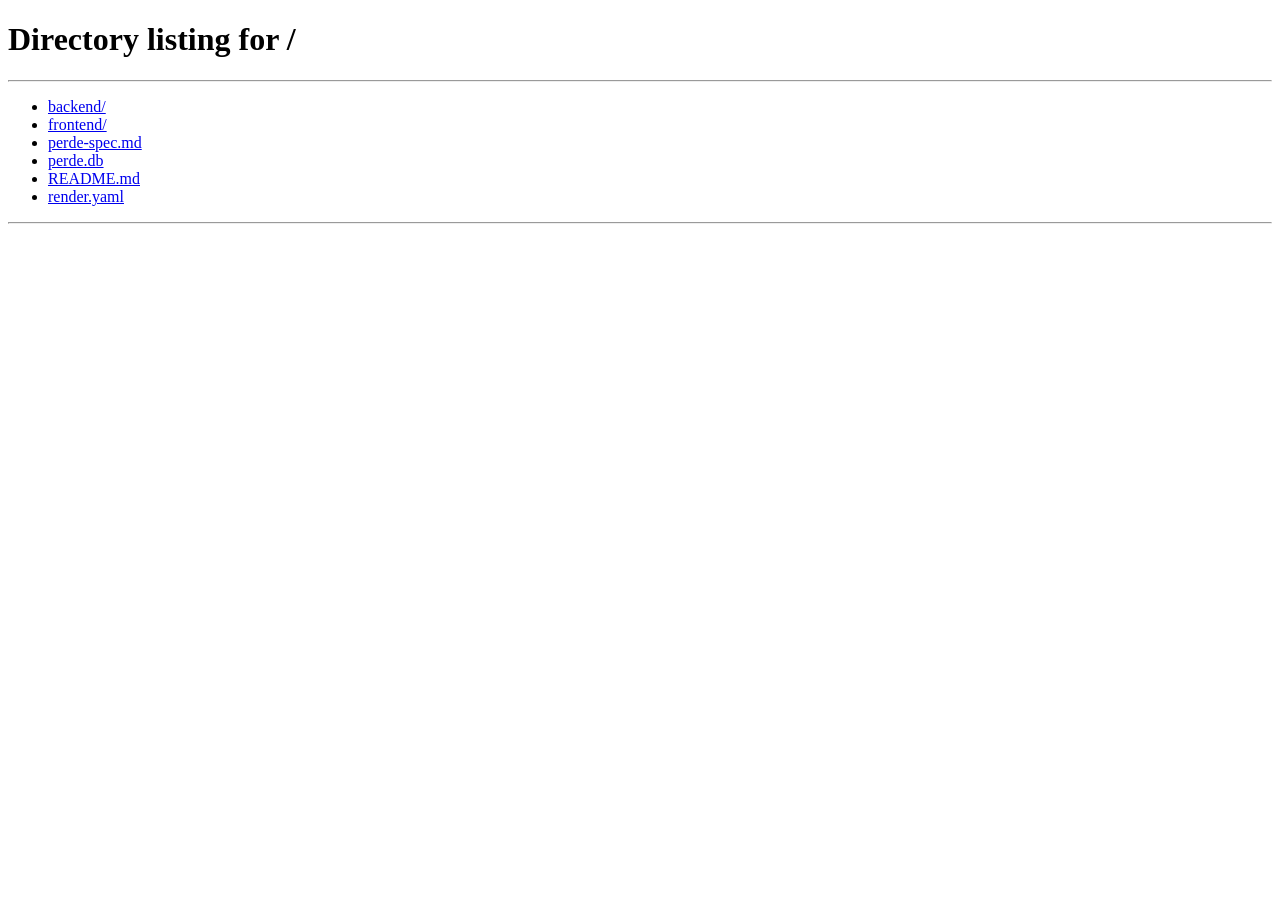
==== frontend/editor.html @ bdc4f820 "Initial Commit" ====
<!DOCTYPE html>
<html lang="en">
<head>
  <meta charset="UTF-8" />
  <meta name="viewport" content="width=device-width, initial-scale=1.0" />
  <title>Perde — Editor</title>
  <meta name="description" content="Write and collaborate on a story in Perde." />
  <link rel="stylesheet" href="style.css" />
</head>
<body>

  <!-- Nav -->
  <nav class="nav">
    <button class="back-btn" id="back-btn" aria-label="Back to stories">
      <svg width="16" height="16" viewBox="0 0 16 16" fill="none" aria-hidden="true">
        <path d="M10 3L5 8l5 5" stroke="currentColor" stroke-width="1.5" stroke-linecap="round" stroke-linejoin="round"/>
      </svg>
    </button>
    <input type="text" class="title-input" id="story-title-input" placeholder="untitled" aria-label="Story title" />
    <div class="nav-right">
      <button class="btn btn-primary" id="save-btn" disabled>save</button>
    </div>
  </nav>

  <!-- Tabs -->
  <div class="container" style="padding-top: 0; padding-bottom: 0;">
    <div class="tabs">
      <button class="tab active" id="tab-write" aria-controls="panel-write">write</button>
      <button class="tab" id="tab-history" aria-controls="panel-history">history</button>
    </div>
  </div>

  <!-- Write panel -->
  <div class="container" id="panel-write">
    <!-- Conflict banner -->
    <div class="conflict-banner" id="conflict-banner" role="alert">
      ⚠ <span id="conflict-msg">someone edited this story. copy your text, reload, then re-apply your changes.</span>
    </div>

    <!-- Contributors -->
    <div class="contributor-row">
      <div class="avatar-row" id="contributor-avatars"></div>
      <button class="btn btn-default" id="add-contributor-btn" style="font-size: 12px; padding: 5px 10px;">
        + add contributor
      </button>
    </div>

    <!-- Editor -->
    <textarea
      class="editor-textarea"
      id="editor"
      placeholder="begin your story here…"
      aria-label="Story content"
      spellcheck="true"
    ></textarea>
  </div>

  <!-- History panel -->
  <div class="container" id="panel-history" style="display:none;">
    <div id="history-list">
      <div class="empty-state">no history yet</div>
    </div>
  </div>

  <!-- Add contributor modal -->
  <div class="modal-overlay" id="add-contributor-modal" role="dialog" aria-modal="true" aria-labelledby="add-contributor-modal-title">
    <div class="modal">
      <div class="modal-title" id="add-contributor-modal-title">add contributor</div>
      <input type="email" id="contributor-email" placeholder="contributor's email" autocomplete="email" />
      <div class="modal-error" id="contributor-error" role="alert"></div>
      <div class="modal-actions">
        <button class="btn btn-primary" id="add-contributor-submit-btn">add</button>
        <button class="btn btn-ghost" id="cancel-contributor-btn">cancel</button>
      </div>
    </div>
  </div>

  <div class="toast" id="toast" role="status" aria-live="polite"></div>

  <script src="app.js"></script>
  <script>
    initEditorPage();
  </script>
</body>
</html>
---- frontend/style.css ----
/* ─── Design tokens (dark mode only) ─────────────────────────────────────── */
:root {
  --bg-primary:     #111110;
  --bg-secondary:   #1C1C1A;
  --bg-tertiary:    #252523;
  --text-primary:   #F0EFE9;
  --text-secondary: #8A8980;
  --text-tertiary:  #5C5B55;
  --border:         rgba(255,255,255,0.08);
  --border-hover:   rgba(255,255,255,0.15);
  --accent-green:   #2BBF8E;
  --accent-purple:  #9B94E8;
  --warning-bg:     #2A200A;
  --warning-text:   #F0A030;
  --warning-border: #7A5010;

  --radius-sm: 6px;
  --radius-md: 8px;
  --radius-lg: 12px;

  --text-xl: 20px;
  --text-lg: 16px;
  --text-md: 15px;
  --text-sm: 13px;
  --text-xs: 12px;
}

/* ─── Reset & base ────────────────────────────────────────────────────────── */
*, *::before, *::after { box-sizing: border-box; margin: 0; padding: 0; }

html { font-size: 16px; }

body {
  background: var(--bg-primary);
  color: var(--text-primary);
  font-family: -apple-system, BlinkMacSystemFont, 'Segoe UI', sans-serif;
  font-size: var(--text-md);
  line-height: 1.7;
  min-height: 100vh;
}

a { color: inherit; text-decoration: none; }

/* ─── Buttons ─────────────────────────────────────────────────────────────── */
button, .btn {
  display: inline-flex;
  align-items: center;
  gap: 6px;
  padding: 7px 14px;
  font-size: var(--text-sm);
  font-family: inherit;
  border-radius: var(--radius-md);
  cursor: pointer;
  transition: opacity 0.15s, transform 0.1s, background 0.15s;
  line-height: 1;
  white-space: nowrap;
}

button:active, .btn:active { transform: scale(0.98); }
button:disabled, .btn:disabled { opacity: 0.4; cursor: not-allowed; transform: none; }

.btn-primary {
  background: var(--text-primary);
  color: var(--bg-primary);
  border: none;
  font-weight: 500;
}
.btn-primary:hover:not(:disabled) { opacity: 0.88; }

.btn-default {
  background: transparent;
  color: var(--text-primary);
  border: 0.5px solid var(--border-hover);
}
.btn-default:hover:not(:disabled) { background: var(--bg-secondary); }

.btn-ghost {
  background: transparent;
  color: var(--text-secondary);
  border: none;
  padding: 7px 10px;
}
.btn-ghost:hover:not(:disabled) { color: var(--text-primary); }

/* ─── Inputs ──────────────────────────────────────────────────────────────── */
input, textarea {
  background: var(--bg-tertiary);
  color: var(--text-primary);
  border: 0.5px solid var(--border);
  border-radius: var(--radius-md);
  font-family: inherit;
  font-size: var(--text-md);
  padding: 9px 12px;
  outline: none;
  transition: border-color 0.15s;
  width: 100%;
}

input::placeholder, textarea::placeholder { color: var(--text-tertiary); }

input:focus, textarea:focus {
  border-color: var(--border-hover);
}

/* ─── Nav bar ─────────────────────────────────────────────────────────────── */
.nav {
  position: sticky;
  top: 0;
  z-index: 10;
  background: var(--bg-primary);
  border-bottom: 0.5px solid var(--border);
  padding: 0 24px;
  height: 52px;
  display: flex;
  align-items: center;
  justify-content: space-between;
  gap: 12px;
}

.nav-logo {
  font-size: var(--text-lg);
  font-weight: 500;
  letter-spacing: -0.3px;
  color: var(--text-primary);
  flex-shrink: 0;
}

.nav-right {
  display: flex;
  align-items: center;
  gap: 12px;
  flex-shrink: 0;
}

.nav-user {
  font-size: var(--text-sm);
  color: var(--text-secondary);
}

/* ─── Page container ──────────────────────────────────────────────────────── */
.container {
  max-width: 720px;
  margin: 0 auto;
  padding: 24px;
}

/* ─── Cards ───────────────────────────────────────────────────────────────── */
.card {
  background: var(--bg-secondary);
  border: 0.5px solid var(--border);
  border-radius: var(--radius-lg);
  padding: 16px 20px;
  cursor: pointer;
  transition: border-color 0.15s, background 0.15s;
}
.card:hover { border-color: var(--border-hover); background: var(--bg-tertiary); }

/* ─── Section header ──────────────────────────────────────────────────────── */
.section-header {
  display: flex;
  align-items: center;
  justify-content: space-between;
  margin-bottom: 16px;
}

.section-title {
  font-size: var(--text-xl);
  font-weight: 500;
  line-height: 1.3;
}

/* ─── Avatar / initials ───────────────────────────────────────────────────── */
.avatar {
  width: 28px;
  height: 28px;
  border-radius: 50%;
  font-size: 11px;
  font-weight: 500;
  display: inline-flex;
  align-items: center;
  justify-content: center;
  flex-shrink: 0;
}
.avatar-0 { background: #1A3D30; color: #2BBF8E; }
.avatar-1 { background: #25234A; color: #9B94E8; }
.avatar-2 { background: var(--bg-tertiary); color: var(--text-secondary); }

.avatar-row {
  display: flex;
  align-items: center;
  gap: 6px;
}

/* ─── Story card ──────────────────────────────────────────────────────────── */
.story-card-title {
  font-size: var(--text-lg);
  font-weight: 500;
  line-height: 1.3;
  margin-bottom: 8px;
}

.story-card-meta {
  display: flex;
  align-items: center;
  gap: 12px;
  font-size: var(--text-xs);
  color: var(--text-secondary);
  margin-top: 10px;
}

/* ─── Story list ──────────────────────────────────────────────────────────── */
.story-list {
  display: flex;
  flex-direction: column;
  gap: 12px;
}

/* ─── Tabs ────────────────────────────────────────────────────────────────── */
.tabs {
  display: flex;
  border-bottom: 0.5px solid var(--border);
  gap: 0;
  margin-bottom: 20px;
}

.tab {
  padding: 10px 20px;
  font-size: var(--text-sm);
  color: var(--text-secondary);
  background: transparent;
  border: none;
  border-bottom: 2px solid transparent;
  cursor: pointer;
  transition: color 0.15s, border-color 0.15s;
  flex: 1;
  text-align: center;
  min-height: 44px;
}
.tab:hover { color: var(--text-primary); }
.tab.active {
  color: var(--text-primary);
  border-bottom-color: var(--text-primary);
}

/* ─── Editor textarea ─────────────────────────────────────────────────────── */
.editor-textarea {
  width: 100%;
  min-height: 400px;
  resize: vertical;
  background: transparent;
  border: none;
  border-radius: 0;
  padding: 0;
  font-size: var(--text-md);
  line-height: 1.7;
  color: var(--text-primary);
}
.editor-textarea:focus { border: none; }

/* ─── Conflict banner ─────────────────────────────────────────────────────── */
.conflict-banner {
  background: var(--warning-bg);
  color: var(--warning-text);
  border: 0.5px solid var(--warning-border);
  border-radius: var(--radius-md);
  padding: 10px 14px;
  font-size: var(--text-sm);
  margin-bottom: 16px;
  display: none;
}
.conflict-banner.visible { display: block; }

/* ─── Commit history row ──────────────────────────────────────────────────── */
.commit-row {
  display: flex;
  align-items: flex-start;
  gap: 10px;
  padding: 12px 0;
  border-bottom: 0.5px solid var(--border);
}
.commit-row:last-child { border-bottom: none; }

.commit-dot {
  width: 8px;
  height: 8px;
  border-radius: 50%;
  margin-top: 5px;
  flex-shrink: 0;
}
.commit-dot-mine { background: var(--accent-green); }
.commit-dot-theirs { background: var(--accent-purple); }

.commit-body { flex: 1; min-width: 0; }

.commit-author {
  font-size: var(--text-sm);
  font-weight: 500;
  margin-bottom: 2px;
}

.commit-preview {
  font-size: var(--text-sm);
  color: var(--text-secondary);
  white-space: nowrap;
  overflow: hidden;
  text-overflow: ellipsis;
}

.commit-time {
  font-size: var(--text-xs);
  color: var(--text-tertiary);
  flex-shrink: 0;
  margin-top: 3px;
}

/* ─── Modal ───────────────────────────────────────────────────────────────── */
.modal-overlay {
  position: fixed;
  inset: 0;
  background: rgba(0,0,0,0.6);
  display: flex;
  align-items: center;
  justify-content: center;
  z-index: 100;
  opacity: 0;
  pointer-events: none;
  transition: opacity 0.2s;
}
.modal-overlay.visible {
  opacity: 1;
  pointer-events: all;
}

.modal {
  background: var(--bg-secondary);
  border: 0.5px solid var(--border-hover);
  border-radius: var(--radius-lg);
  padding: 24px;
  width: 100%;
  max-width: 360px;
  transform: translateY(8px);
  transition: transform 0.2s;
}
.modal-overlay.visible .modal { transform: translateY(0); }

.modal-title {
  font-size: var(--text-lg);
  font-weight: 500;
  margin-bottom: 16px;
}

.modal-actions {
  display: flex;
  align-items: center;
  gap: 12px;
  margin-top: 16px;
}

.modal-error {
  font-size: var(--text-sm);
  color: var(--warning-text);
  margin-top: 8px;
  min-height: 18px;
}

/* ─── Auth page ───────────────────────────────────────────────────────────── */
.auth-wrap {
  min-height: 100vh;
  display: flex;
  align-items: center;
  justify-content: center;
  padding: 24px;
}

.auth-card {
  background: var(--bg-secondary);
  border: 0.5px solid var(--border);
  border-radius: var(--radius-lg);
  padding: 32px;
  width: 100%;
  max-width: 360px;
}

.auth-logo {
  font-size: 18px;
  font-weight: 500;
  letter-spacing: -0.3px;
  margin-bottom: 28px;
  text-align: center;
}

.auth-form { display: flex; flex-direction: column; gap: 12px; }

.auth-toggle {
  font-size: var(--text-sm);
  color: var(--text-secondary);
  text-align: center;
  margin-top: 16px;
}
.auth-toggle span {
  color: var(--text-primary);
  cursor: pointer;
  text-decoration: underline;
  text-underline-offset: 2px;
}

.form-error {
  font-size: var(--text-sm);
  color: var(--warning-text);
  min-height: 18px;
}

/* ─── Contributor row in editor ───────────────────────────────────────────── */
.contributor-row {
  display: flex;
  align-items: center;
  justify-content: space-between;
  margin-bottom: 16px;
  gap: 12px;
}

/* ─── Inline title editing ────────────────────────────────────────────────── */
.title-input {
  background: transparent;
  border: none;
  border-bottom: 0.5px solid transparent;
  border-radius: 0;
  padding: 2px 4px;
  font-size: var(--text-md);
  font-weight: 400;
  max-width: 300px;
  color: var(--text-primary);
  transition: border-color 0.15s;
}
.title-input:focus {
  border-bottom-color: var(--border-hover);
}

/* ─── Toast ───────────────────────────────────────────────────────────────── */
.toast {
  position: fixed;
  bottom: 24px;
  left: 50%;
  transform: translateX(-50%) translateY(16px);
  background: var(--bg-tertiary);
  border: 0.5px solid var(--border-hover);
  border-radius: var(--radius-md);
  padding: 8px 16px;
  font-size: var(--text-sm);
  color: var(--text-primary);
  opacity: 0;
  transition: opacity 0.2s, transform 0.2s;
  pointer-events: none;
  white-space: nowrap;
  z-index: 200;
}
.toast.show {
  opacity: 1;
  transform: translateX(-50%) translateY(0);
}

/* ─── Empty state ─────────────────────────────────────────────────────────── */
.empty-state {
  text-align: center;
  color: var(--text-tertiary);
  font-size: var(--text-sm);
  padding: 48px 0;
}

/* ─── Back button ─────────────────────────────────────────────────────────── */
.back-btn {
  display: inline-flex;
  align-items: center;
  gap: 6px;
  color: var(--text-secondary);
  font-size: var(--text-sm);
  background: none;
  border: none;
  cursor: pointer;
  padding: 0;
  transition: color 0.15s;
}
.back-btn:hover { color: var(--text-primary); }

/* ─── Responsive ──────────────────────────────────────────────────────────── */
@media (max-width: 480px) {
  .container { padding: 16px; }
  .nav { padding: 0 16px; }
  .nav-user { display: none; }
  .editor-textarea { min-height: 55vh; }
  .tab { padding: 10px 12px; }
  .title-input { max-width: 180px; }
}
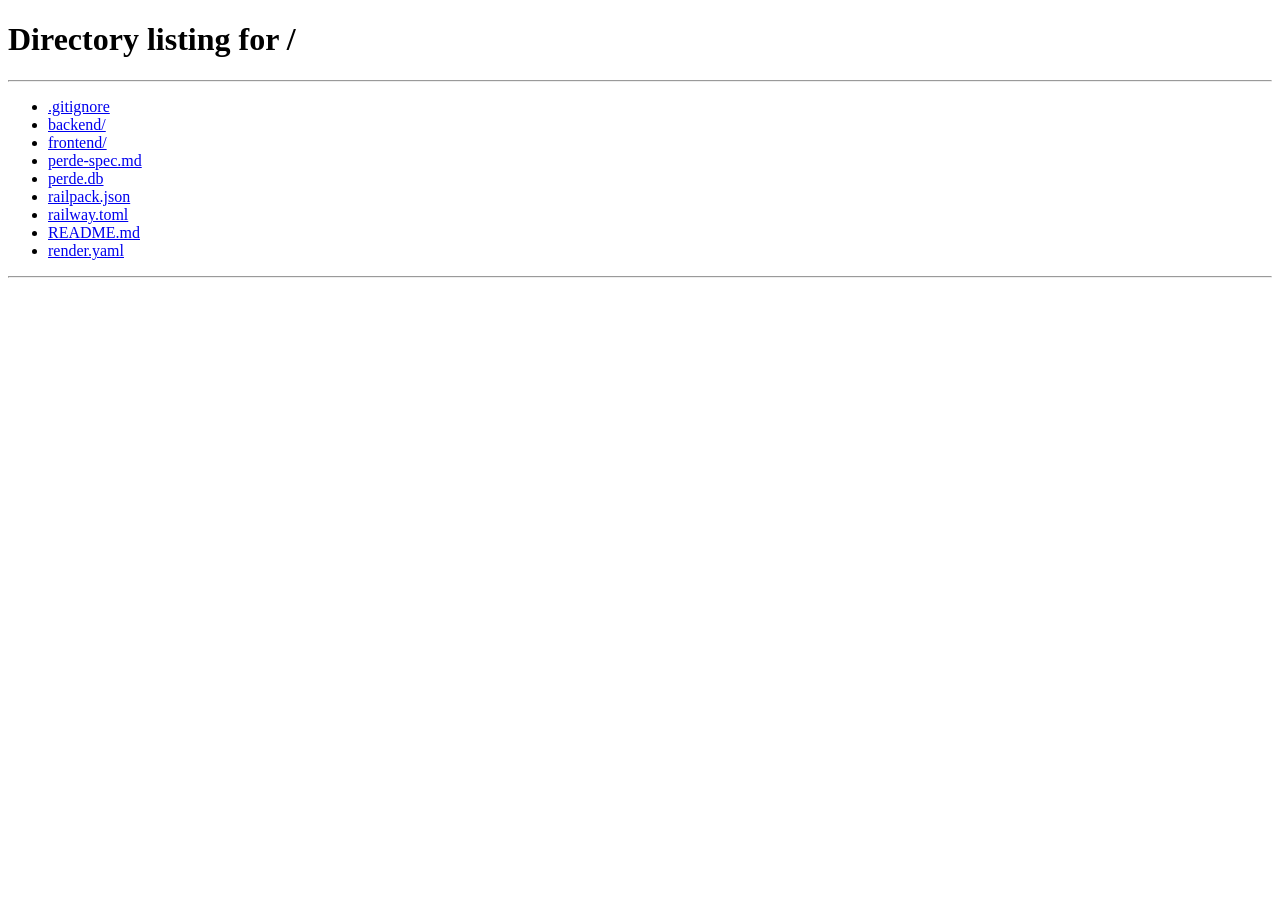
==== commit 1b04fc47: "turkish translation" ====
--- a/frontend/editor.html
+++ b/frontend/editor.html
@@ -34,14 +34,14 @@
   <div class="container" id="panel-write">
     <!-- Conflict banner -->
     <div class="conflict-banner" id="conflict-banner" role="alert">
-      ⚠ <span id="conflict-msg">someone edited this story. copy your text, reload, then re-apply your changes.</span>
+      ⚠ <span id="conflict-msg">arkadasin da su an yaziyor, istersen biraz bekle ve sonra kaydet</span>
     </div>
 
     <!-- Contributors -->
     <div class="contributor-row">
       <div class="avatar-row" id="contributor-avatars"></div>
       <button class="btn btn-default" id="add-contributor-btn" style="font-size: 12px; padding: 5px 10px;">
-        + add contributor
+        + arkadas ekle
       </button>
     </div>
 
@@ -49,7 +49,7 @@
     <textarea
       class="editor-textarea"
       id="editor"
-      placeholder="begin your story here…"
+      placeholder="hadi durma, yaz birseyler"
       aria-label="Story content"
       spellcheck="true"
     ></textarea>
@@ -65,7 +65,7 @@
   <!-- Add contributor modal -->
   <div class="modal-overlay" id="add-contributor-modal" role="dialog" aria-modal="true" aria-labelledby="add-contributor-modal-title">
     <div class="modal">
-      <div class="modal-title" id="add-contributor-modal-title">add contributor</div>
+      <div class="modal-title" id="add-contributor-modal-title">arkadas ekle</div>
       <input type="email" id="contributor-email" placeholder="contributor's email" autocomplete="email" />
       <div class="modal-error" id="contributor-error" role="alert"></div>
       <div class="modal-actions">
--- a/frontend/style.css
+++ b/frontend/style.css
@@ -60,11 +60,22 @@
 button:disabled, .btn:disabled { opacity: 0.4; cursor: not-allowed; transform: none; }
 
 .btn-primary {
+  display: flex;
+  align-items: center;
+  
   background: var(--text-primary);
   color: var(--bg-primary);
   border: none;
   font-weight: 500;
 }
+
+#merhaba{
+  font-size: var(--text-lg);
+  font-weight: 500;
+  color: var(--text-primary);
+  flex-shrink: 0;
+}
+
 .btn-primary:hover:not(:disabled) { opacity: 0.88; }
 
 .btn-default {
